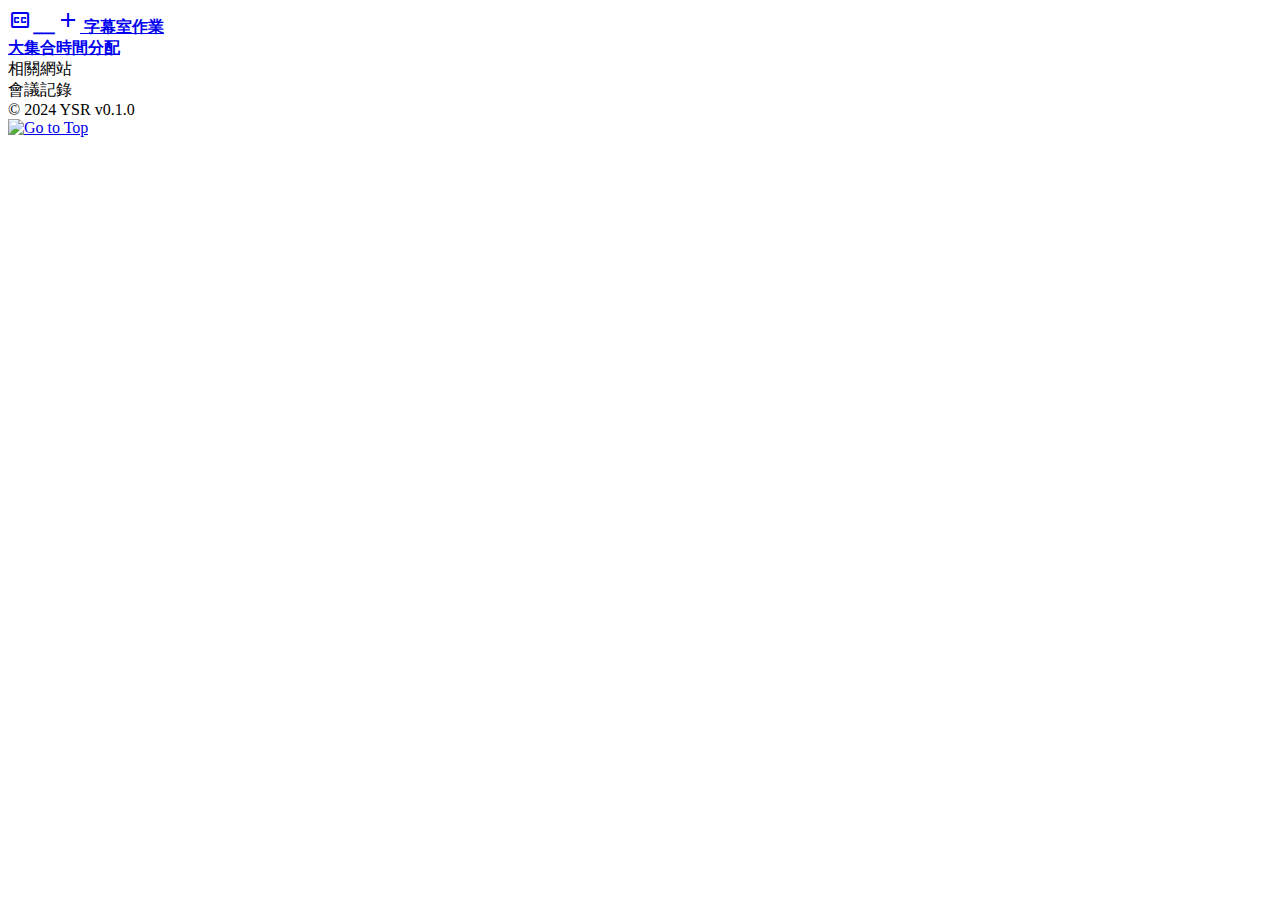
==== index.html @ 01b5dc9a "Update index.html" ====
<!DOCTYPE html>
<html lang="zh-Hant-TW">

<head>
  <meta charset="UTF-8">
  <meta name="viewport" content="width=device-width, initial-scale=1.0">
  <meta name="description" content="字幕室作業用的簡便工具集合網站。" />
  <title>字幕室小幫手</title>

  <link href="https://cdn.jsdelivr.net/npm/bootstrap@5.1.1/dist/css/bootstrap.min.css" rel="stylesheet"
    integrity="sha384-F3w7mX95PdgyTmZZMECAngseQB83DfGTowi0iMjiWaeVhAn4FJkqJByhZMI3AhiU" crossorigin="anonymous">
  <link rel="stylesheet" href="https://cdn.jsdelivr.net/npm/bootstrap-icons@1.11.3/font/bootstrap-icons.min.css">
  <link rel="stylesheet"
    href="https://fonts.googleapis.com/css2?family=Material+Symbols+Outlined:opsz,wght,FILL,GRAD@20..48,100..700,0..1,-50..200" />
  <link rel="preconnect" href="https://fonts.googleapis.com">
  <link rel="preconnect" href="https://fonts.gstatic.com" crossorigin>
  <link href="https://fonts.googleapis.com/css2?family=Noto+Sans+TC:wght@100..900&display=swap" rel="stylesheet">
  <link rel="stylesheet" href="./styles/all.css">
  <link rel="stylesheet" href="./styles/home.css">

</head>

<body>
  <div class="scrollbar" id="bar"></div>
  <header class="fixed-top">
  </header>
  <section id="main-container">

    <main class="contaniner">
      <div class="page-container min-vh-100">
        <div id="navbar-placeholder"></div>
        <div id="home" class="p-4">
          <div class="container">
            <div class="row">
              <div class="col-12">
                <!-- placeholder -->
              </div>
              <div class="col-sm-12 col-md-6 col-xxl-3">
                <div class="box-sm">
                  <a class="stretched-link" href="./subtitles.html">
                    <span class="material-symbols-outlined">closed_caption_add</span>
                    <strong>字幕室作業</strong></a>
                </div>
              </div>
              <div class="col-sm-12 col-md-6 col-xxl-3">
                <div class="box-sm">
                  <a class="stretched-link" href="./assign.html">
                    <strong>大集合時間分配</strong></a>
                </div>
              </div>
              <div class="col-sm-12 col-md-6 col-xxl-3">
                <div class="box-sm">
                  相關網站
                </div>
              </div>
              <div class="col-sm-12 col-md-6 col-xxl-3">
                <div class="box-sm">
                  會議記錄
                </div>
              </div>
            </div>
          </div>
        </div>
      </div>
    </main>
  </section>
  <footer class="d-flex fixed-bottom flex-row-reverse align-items-center pe-4">

    <span class="ps-4 text-muted">© 2024 YSR v0.1.0</span>
  </footer>

  <!-- toTop -->
  <div>
    <a class="to_top" href="#to_top">
      <img src="images/gotop.png" alt="Go to Top">
    </a>
  </div>

  <script src="https://cdn.jsdelivr.net/npm/bootstrap@5.1.1/dist/js/bootstrap.bundle.min.js"
    integrity="sha384-/bQdsTh/da6pkI1MST/rWKFNjaCP5gBSY4sEBT38Q/9RBh9AH40zEOg7Hlq2THRZ"
    crossorigin="anonymous"></script>
  <script src="https://unpkg.com/oh-my-live2d@latest"></script>
  <script src="scripts/script.js"></script>
  <!-- 2024 YSR -->
</body>

</html>
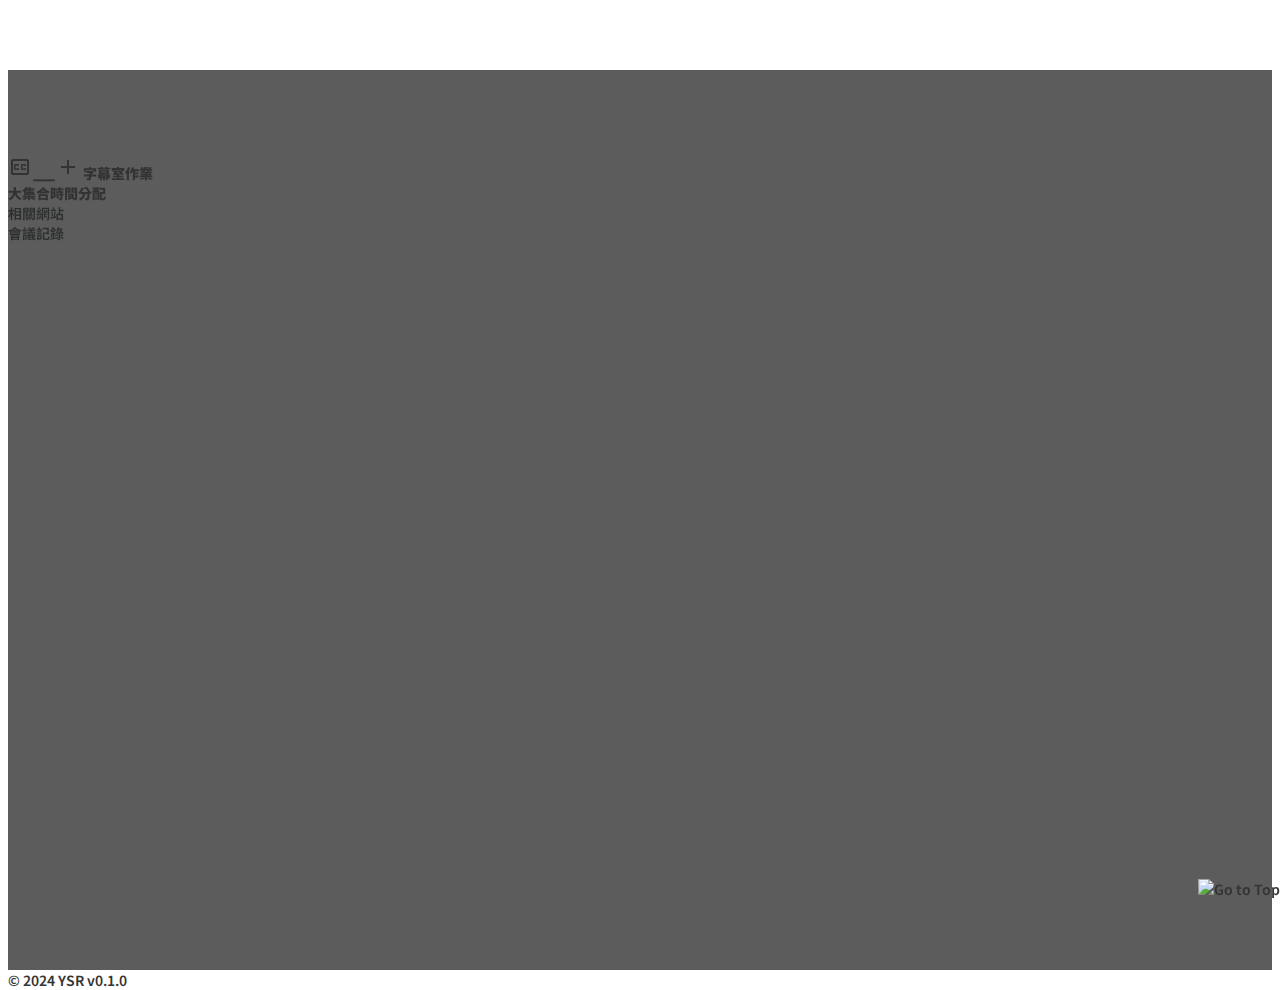
==== commit bbff7cea: "update" ====
--- a/index.html
+++ b/index.html
@@ -29,7 +29,7 @@
     <main class="contaniner">
       <div class="page-container min-vh-100">
         <div id="navbar-placeholder"></div>
-        <div id="home" class="p-4">
+        <div id="home" class="p-4 wrapper">
           <div class="container">
             <div class="row">
               <div class="col-12">
@@ -72,7 +72,7 @@
   <!-- toTop -->
   <div>
     <a class="to_top" href="#to_top">
-      <img src="images/gotop.png" alt="Go to Top">
+      <img src="./images/gotop.png" alt="Go to Top">
     </a>
   </div>
 
--- a/styles/all.css
+++ b/styles/all.css
@@ -0,0 +1,124 @@
+.bg-light {
+  background-color: #f7f7f7 !important;
+  min-height: calc(100vh - 60px);
+}
+
+.primary-color {
+  color: rgba(26, 26, 26, 0.8);
+}
+
+.sub-color {
+  color: rgba(255, 129, 163, 0.8431372549);
+}
+
+.file-btn {
+  background-color: #619E8D !important;
+}
+.file-btn:hover {
+  background-color: #81b1a4 !important;
+}
+
+a,
+span,
+h1,
+h2,
+h3,
+h4,
+h5,
+h6,
+p,
+strong {
+  color: #333333;
+}
+
+html {
+  height: 100%;
+}
+html body {
+  height: 100%;
+  position: relative;
+  background: fixed url(../images/bg-image.jpg) no-repeat center/cover;
+  font-family: "Noto Sans TC", "Helvetica", "Arial", "sans-serif", "bootstrap-icons";
+  font-weight: 600;
+  font-size: 14px;
+  line-height: 1.42857143;
+  color: #2c2e2f;
+}
+html body .wrapper {
+  padding-top: 2% !important;
+}
+html body main {
+  backdrop-filter: blur(10px);
+  -webkit-backdrop-filter: blur(10px);
+}
+html body .scrollbar {
+  position: fixed;
+  top: 0;
+  height: 3px;
+  background: rgba(255, 129, 163, 0.8431372549);
+  transition-property: width, color;
+  transition-duration: 1s, 1s;
+  z-index: 99999;
+}
+html body header {
+  font-size: 0.95rem;
+  width: 100%;
+  height: 60px;
+  border-radius: 0;
+  border: 1.5px solid transparent;
+  transition: all 0.3s ease-in-out;
+}
+html body header.ysr {
+  background-color: rgba(38, 38, 38, 0.8) !important;
+  border: 1.5px solid rgba(125, 125, 125, 0.1882352941);
+}
+html body header .nav-link {
+  text-decoration: none;
+  color: #f7f7f7;
+}
+html body header .nav-link:focus, html body header .nav-link:active, html body header .nav-link:hover {
+  color: rgba(255, 129, 163, 0.8431372549) !important;
+}
+html body #main-container {
+  background-color: rgba(51, 51, 51, 0.8);
+  min-height: 100%;
+}
+html body #oml2d-stage {
+  height: 0;
+}
+
+.btn-primary {
+  text-decoration: none;
+  background-color: rgba(26, 26, 26, 0.8);
+  border: rgba(125, 125, 125, 0.1882352941);
+}
+.btn-primary:focus, .btn-primary:active, .btn-primary:hover {
+  background-color: rgba(129, 0, 35, 0.8431372549);
+}
+
+a {
+  text-decoration: none;
+}
+
+hr {
+  color: #FFF;
+}
+
+.page-container {
+  padding-top: 60px;
+  position: relative;
+}
+
+.to_top {
+  display: inline;
+  position: fixed;
+  right: 0;
+  bottom: 1px;
+  z-index: 9999;
+  transition: opacity 0.3s ease-in-out;
+}
+
+.backdrop-f {
+  backdrop-filter: blur(5px);
+  -webkit-backdrop-filter: blur(5px);
+}/*# sourceMappingURL=all.css.map */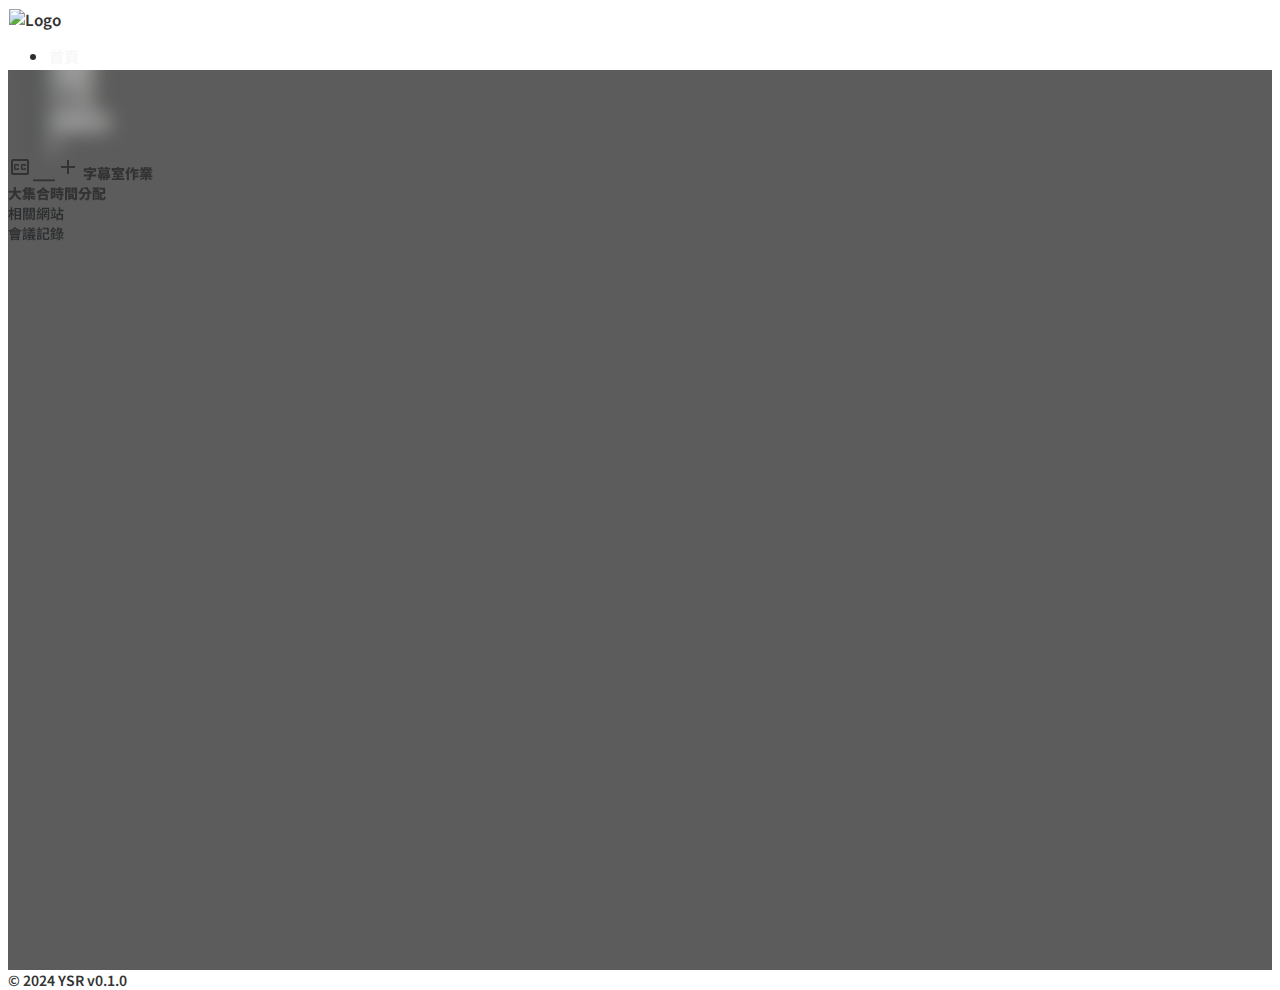
==== commit a541d0fa: "icon update" ====
--- a/index.html
+++ b/index.html
@@ -6,7 +6,7 @@
   <meta name="viewport" content="width=device-width, initial-scale=1.0">
   <meta name="description" content="字幕室作業用的簡便工具集合網站。" />
   <title>字幕室小幫手</title>
-
+  <link rel="shortcut icon" href="./images/favicon.ico" />
   <link href="https://cdn.jsdelivr.net/npm/bootstrap@5.1.1/dist/css/bootstrap.min.css" rel="stylesheet"
     integrity="sha384-F3w7mX95PdgyTmZZMECAngseQB83DfGTowi0iMjiWaeVhAn4FJkqJByhZMI3AhiU" crossorigin="anonymous">
   <link rel="stylesheet" href="https://cdn.jsdelivr.net/npm/bootstrap-icons@1.11.3/font/bootstrap-icons.min.css">
@@ -63,9 +63,9 @@
         </div>
       </div>
     </main>
+    <div id="oml2d-wrapper"></div>
   </section>
   <footer class="d-flex fixed-bottom flex-row-reverse align-items-center pe-4">
-
     <span class="ps-4 text-muted">© 2024 YSR v0.1.0</span>
   </footer>
 
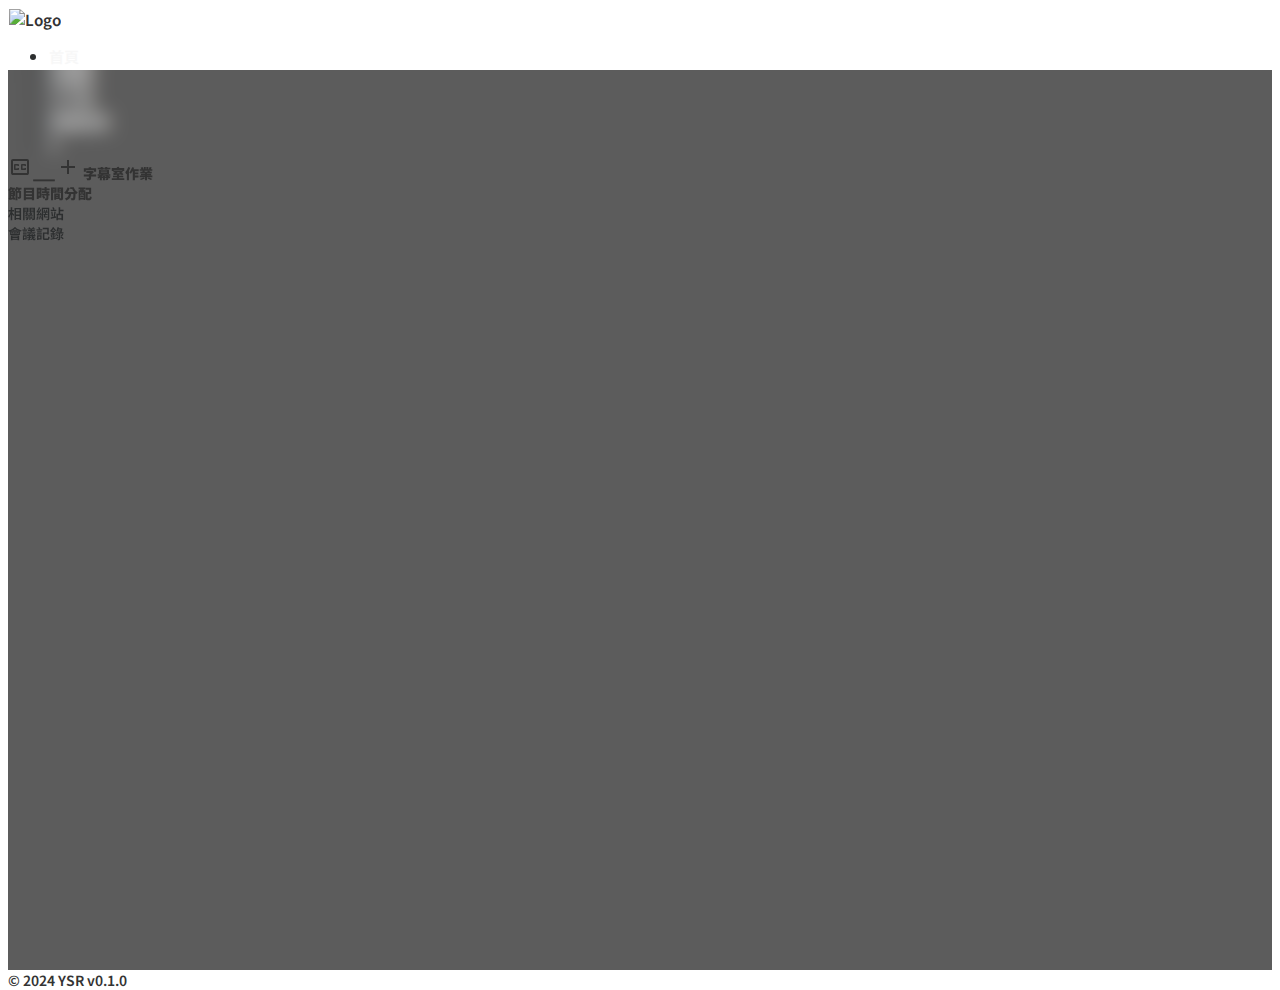
==== commit ca9221fd: "Update index.html" ====
--- a/index.html
+++ b/index.html
@@ -26,7 +26,7 @@
   </header>
   <section id="main-container">
 
-    <main class="contaniner">
+    <main class="container">
       <div class="page-container min-vh-100">
         <div id="navbar-placeholder"></div>
         <div id="home" class="p-4 wrapper">
@@ -45,7 +45,7 @@
               <div class="col-sm-12 col-md-6 col-xxl-3">
                 <div class="box-sm">
                   <a class="stretched-link" href="./assign.html">
-                    <strong>大集合時間分配</strong></a>
+                    <strong>節目時間分配</strong></a>
                 </div>
               </div>
               <div class="col-sm-12 col-md-6 col-xxl-3">
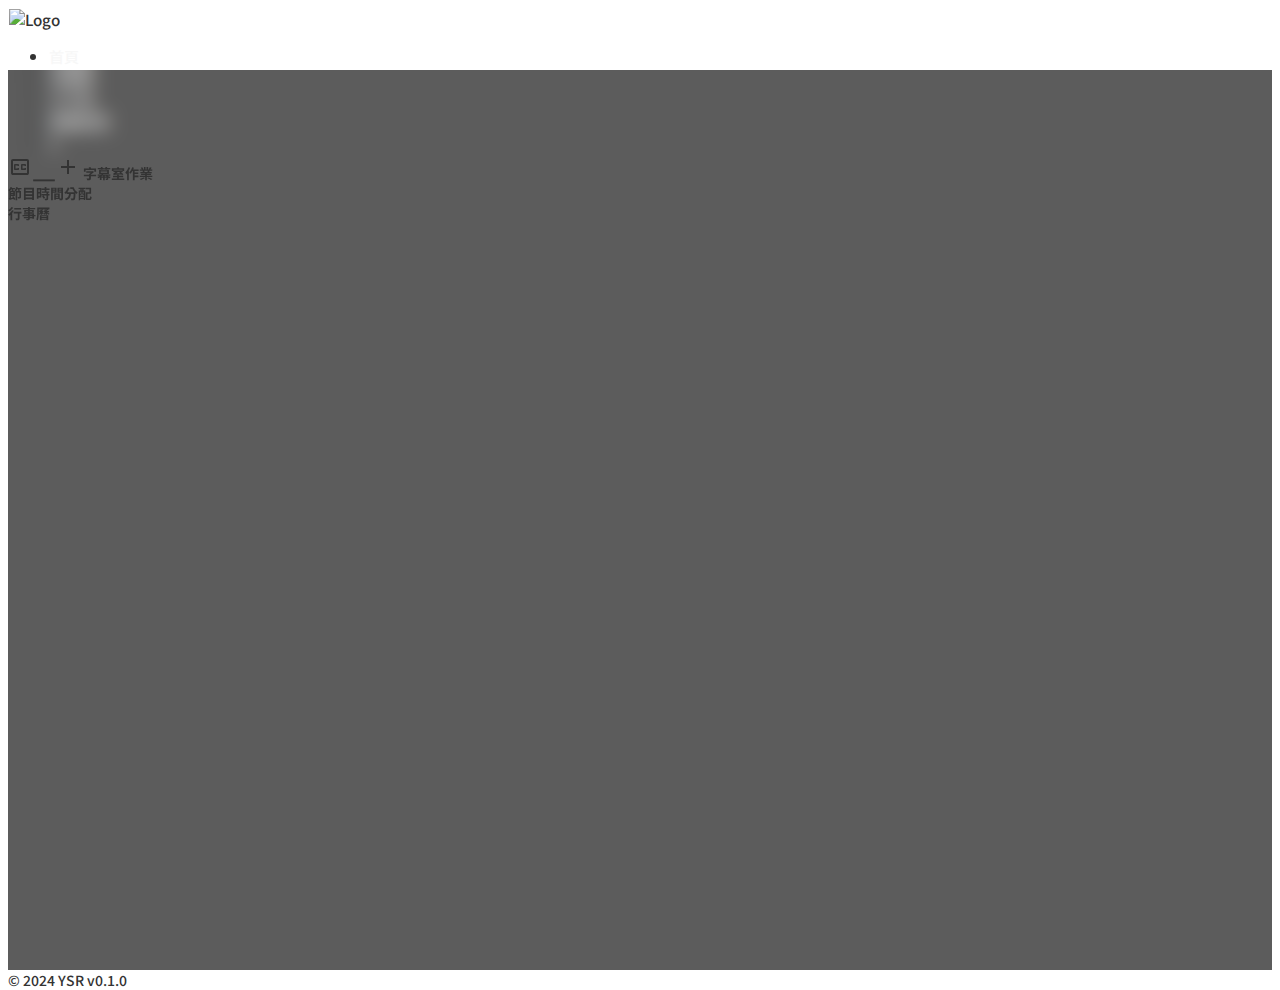
==== commit 835db404: "update 0515" ====
--- a/index.html
+++ b/index.html
@@ -1,5 +1,5 @@
 <!DOCTYPE html>
-<html lang="zh-Hant-TW">
+<html lang="en">
 
 <head>
   <meta charset="UTF-8">
@@ -26,9 +26,8 @@
   </header>
   <section id="main-container">
 
-    <main class="container">
+    <main>
       <div class="page-container min-vh-100">
-        <div id="navbar-placeholder"></div>
         <div id="home" class="p-4 wrapper">
           <div class="container">
             <div class="row">
@@ -50,18 +49,19 @@
               </div>
               <div class="col-sm-12 col-md-6 col-xxl-3">
                 <div class="box-sm">
-                  相關網站
+                  <a class="stretched-link" href="#">
+                    <!-- <span class="material-symbols-outlined">closed_caption_add</span> -->
+                    <strong>行事曆</strong></a>
                 </div>
               </div>
-              <div class="col-sm-12 col-md-6 col-xxl-3">
+              <!-- <div class="col-sm-12 col-md-6 col-xxl-3">
                 <div class="box-sm">
-                  會議記錄
+                  <strong>會議記錄</strong>
                 </div>
-              </div>
+              </div> -->
             </div>
           </div>
         </div>
-      </div>
     </main>
     <div id="oml2d-wrapper"></div>
   </section>
--- a/styles/all.css
+++ b/styles/all.css
@@ -1,3 +1,11 @@
+.bg-warning {
+  color: #333333 !important;
+}
+
+.bg-info {
+  background-color: #3d7694 !important;
+}
+
 .bg-light {
   background-color: #f7f7f7 !important;
   min-height: calc(100vh - 60px);
@@ -8,14 +16,16 @@
 }
 
 .sub-color {
-  color: rgba(255, 129, 163, 0.8431372549);
+  color: rgba(102, 204, 255, 0.8392156863);
 }
 
 .file-btn {
   background-color: #619E8D !important;
+  color: #f7f7f7;
 }
 .file-btn:hover {
-  background-color: #81b1a4 !important;
+  background-color: #eff5f4 !important;
+  color: #f7f7f7;
 }
 
 a,
@@ -38,11 +48,11 @@
   height: 100%;
   position: relative;
   background: fixed url(../images/bg-image.jpg) no-repeat center/cover;
-  font-family: "Noto Sans TC", "Helvetica", "Arial", "sans-serif", "bootstrap-icons";
-  font-weight: 600;
+  font-family: "Noto Sans TC", "Helvetica", "Arial", "sans-serif", "bootstrap-icons" !important;
+  font-weight: 500;
   font-size: 14px;
   line-height: 1.42857143;
-  color: #2c2e2f;
+  color: #333333;
 }
 html body .wrapper {
   padding-top: 2% !important;
@@ -55,7 +65,7 @@
   position: fixed;
   top: 0;
   height: 3px;
-  background: rgba(255, 129, 163, 0.8431372549);
+  background: rgba(102, 204, 255, 0.8392156863);
   transition-property: width, color;
   transition-duration: 1s, 1s;
   z-index: 99999;
@@ -66,18 +76,37 @@
   height: 60px;
   border-radius: 0;
   border: 1.5px solid transparent;
-  transition: all 0.3s ease-in-out;
+  transition: all 1s ease-in-out;
 }
 html body header.ysr {
-  background-color: rgba(38, 38, 38, 0.8) !important;
+  background-color: rgba(1, 1, 1, 0.8) !important;
+  box-shadow: 0 1px 40px rgba(0, 0, 0, 0.5);
   border: 1.5px solid rgba(125, 125, 125, 0.1882352941);
 }
 html body header .nav-link {
   text-decoration: none;
   color: #f7f7f7;
+  position: relative;
+}
+html body header .nav-link::before {
+  content: "";
+  position: absolute;
+  width: 0;
+  height: 2px;
 }
 html body header .nav-link:focus, html body header .nav-link:active, html body header .nav-link:hover {
-  color: rgba(255, 129, 163, 0.8431372549) !important;
+  color: #66ccff !important;
+}
+html body header .nav-link:focus::before, html body header .nav-link:active::before, html body header .nav-link:hover::before {
+  content: "";
+  position: absolute;
+  width: 100%;
+  height: 4px;
+  background-color: rgba(102, 204, 255, 0.8392156863);
+  transition: width 0.3s ease-in-out;
+  border-radius: 2rem;
+  bottom: -8px;
+  left: 0;
 }
 html body #main-container {
   background-color: rgba(51, 51, 51, 0.8);
@@ -90,10 +119,10 @@
 .btn-primary {
   text-decoration: none;
   background-color: rgba(26, 26, 26, 0.8);
-  border: rgba(125, 125, 125, 0.1882352941);
+  border: none;
 }
 .btn-primary:focus, .btn-primary:active, .btn-primary:hover {
-  background-color: rgba(129, 0, 35, 0.8431372549);
+  background-color: rgba(64, 64, 64, 0.8);
 }
 
 a {
@@ -101,7 +130,7 @@
 }
 
 hr {
-  color: #FFF;
+  color: #f7f7f7;
 }
 
 .page-container {
@@ -121,4 +150,26 @@
 .backdrop-f {
   backdrop-filter: blur(5px);
   -webkit-backdrop-filter: blur(5px);
+}
+
+#settingsPopup {
+  display: none;
+  position: fixed;
+  top: 50%;
+  left: 50%;
+  transform: translate(-50%, -50%);
+  background-color: rgba(26, 26, 26, 0.8);
+  color: #f7f7f7;
+  backdrop-filter: blur(0.25rem);
+  -webkit-backdrop-filter: blur(0.25rem);
+  border: 1px solid #f7f7f7;
+  border-radius: 5px;
+  padding: 20px;
+  box-shadow: 0px 0px 10px rgba(0, 0, 0, 0.5);
+  z-index: 9999;
+  opacity: 0;
+  transition: opacity 0.3s ease-in-out;
+}
+#settingsPopup h3 {
+  color: #f7f7f7 !important;
 }/*# sourceMappingURL=all.css.map */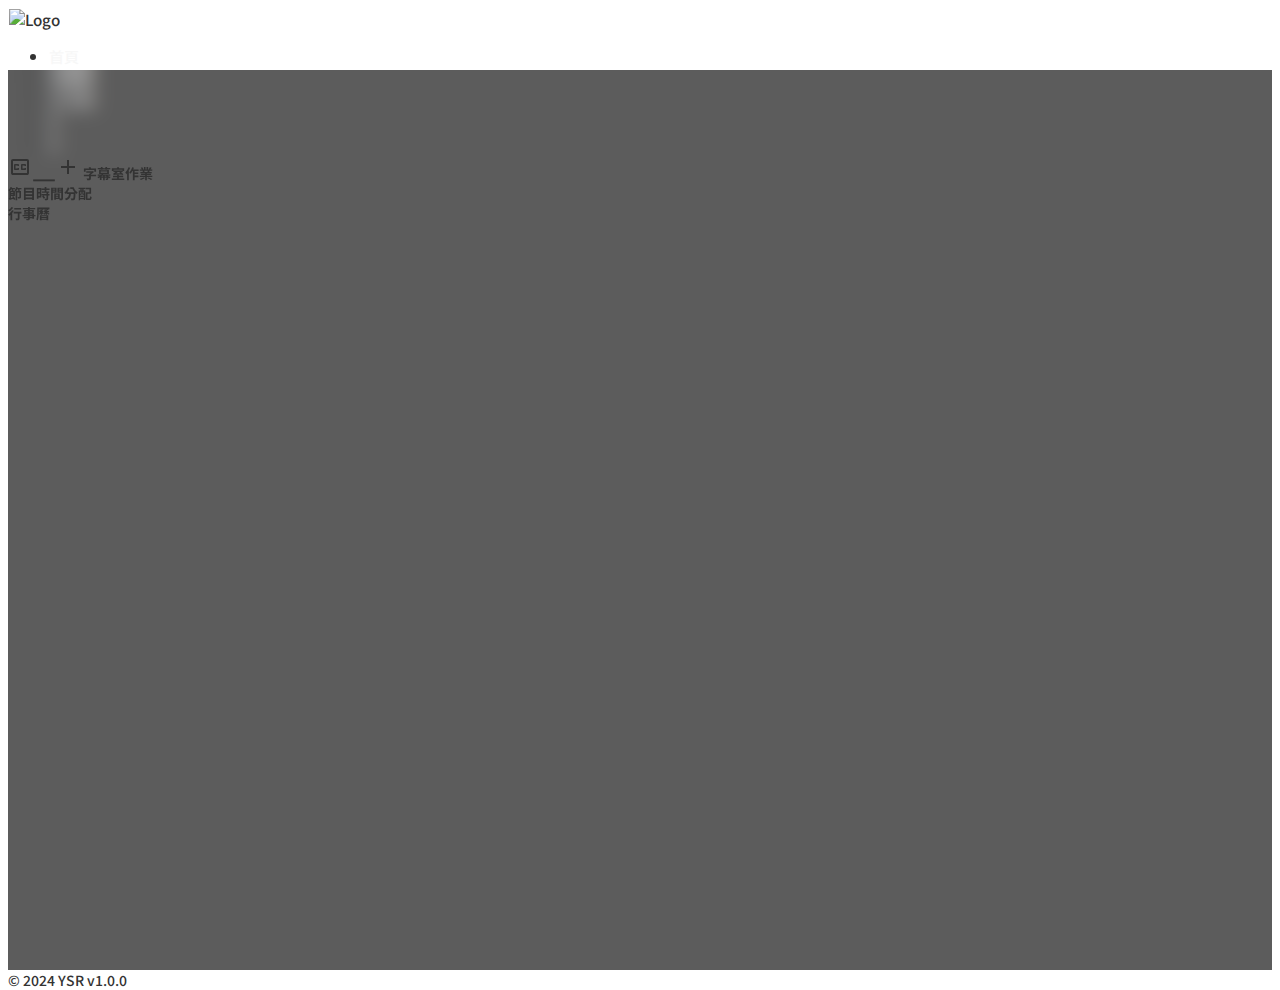
==== commit 048b920c: "schedule go live" ====
--- a/index.html
+++ b/index.html
@@ -49,7 +49,7 @@
               </div>
               <div class="col-sm-12 col-md-6 col-xxl-3">
                 <div class="box-sm">
-                  <a class="stretched-link" href="#">
+                  <a class="stretched-link" href="./schedule.html">
                     <!-- <span class="material-symbols-outlined">closed_caption_add</span> -->
                     <strong>行事曆</strong></a>
                 </div>
@@ -66,7 +66,7 @@
     <div id="oml2d-wrapper"></div>
   </section>
   <footer class="d-flex fixed-bottom flex-row-reverse align-items-center pe-4">
-    <span class="ps-4 text-muted">© 2024 YSR v0.1.0</span>
+    <span class="ps-4 text-muted">© 2024 YSR v1.0.0</span>
   </footer>
 
   <!-- toTop -->
--- a/styles/all.css
+++ b/styles/all.css
@@ -19,12 +19,21 @@
   color: rgba(102, 204, 255, 0.8392156863);
 }
 
+.bg-sub-color {
+  background-color: rgba(0, 136, 204, 0.8392156863);
+  color: #f7f7f7;
+}
+.bg-sub-color:hover {
+  background-color: rgba(0, 170, 255, 0.8392156863);
+  color: #f7f7f7;
+}
+
 .file-btn {
   background-color: #619E8D !important;
   color: #f7f7f7;
 }
 .file-btn:hover {
-  background-color: #eff5f4 !important;
+  background-color: #81b1a4 !important;
   color: #f7f7f7;
 }
 
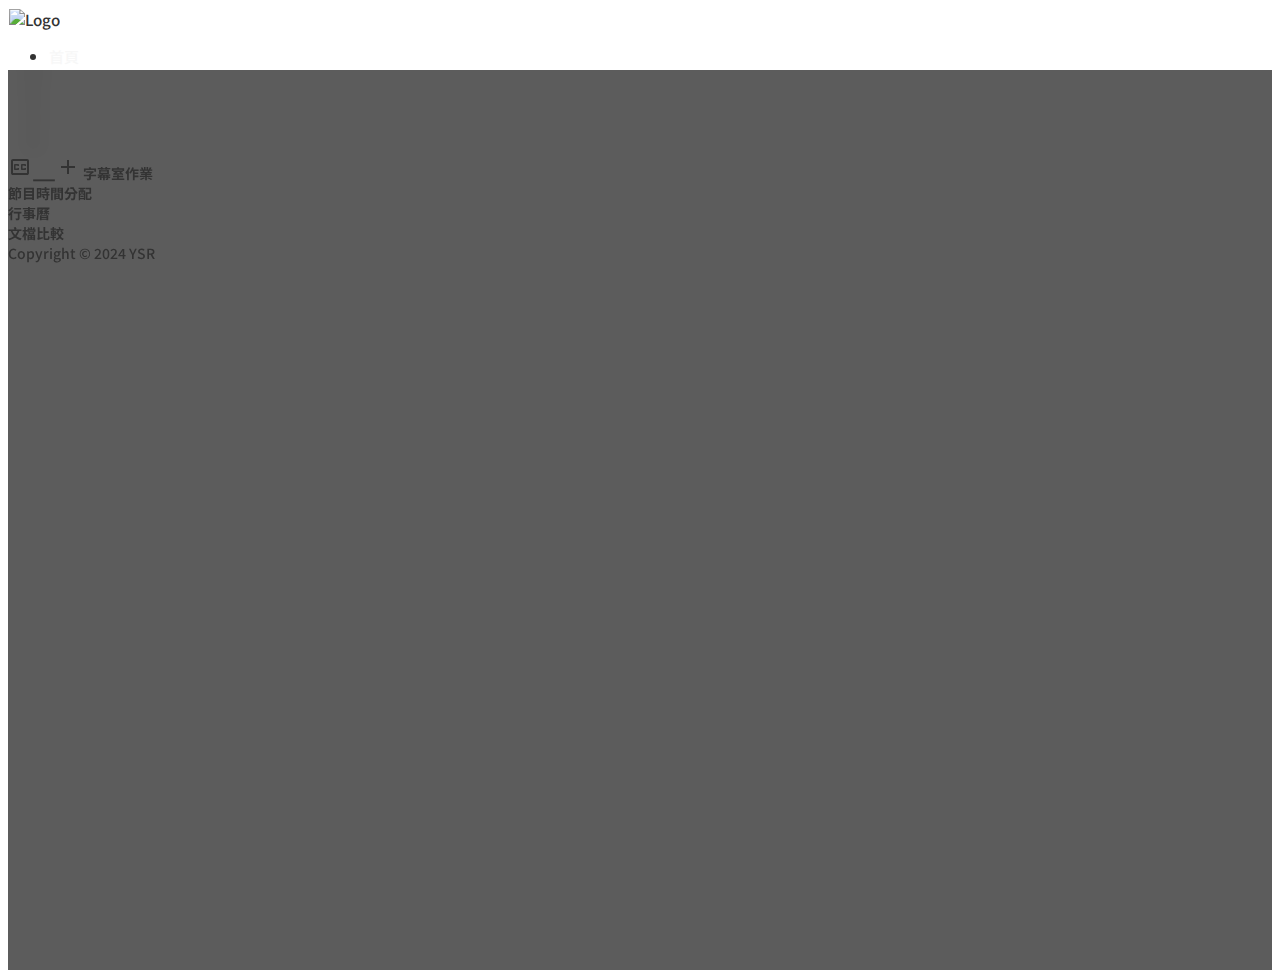
==== commit 376f47b8: "update" ====
--- a/index.html
+++ b/index.html
@@ -24,11 +24,12 @@
   <div class="scrollbar" id="bar"></div>
   <header class="fixed-top">
   </header>
-  <section id="main-container">
 
-    <main>
-      <div class="page-container min-vh-100">
-        <div id="home" class="p-4 wrapper">
+
+  <main id="main-container"  class="d-flex flex-column justify-content-between">
+    <section>
+      <div class="page-container">
+        <div class="p-4 wrapper">
           <div class="container">
             <div class="row">
               <div class="col-12">
@@ -51,23 +52,33 @@
                 <div class="box-sm">
                   <a class="stretched-link" href="./schedule.html">
                     <!-- <span class="material-symbols-outlined">closed_caption_add</span> -->
-                    <strong>行事曆</strong></a>
+                    <strong>行事曆</strong>
+                  </a>
                 </div>
               </div>
-              <!-- <div class="col-sm-12 col-md-6 col-xxl-3">
+              <div class="col-sm-12 col-md-6 col-xxl-3">
                 <div class="box-sm">
-                  <strong>會議記錄</strong>
+                  <a class="stretched-link" href="./textdiff.html">
+                    <!-- <span class="material-symbols-outlined">closed_caption_add</span> -->
+                    <strong>文檔比較</strong>
+                  </a>
                 </div>
-              </div> -->
+              </div>
             </div>
           </div>
         </div>
-    </main>
-    <div id="oml2d-wrapper"></div>
-  </section>
-  <footer class="d-flex fixed-bottom flex-row-reverse align-items-center pe-4">
-    <span class="ps-4 text-muted">© 2024 YSR v1.0.0</span>
-  </footer>
+      </div>
+    </section>
+    <section>
+      <footer class="d-flex justify-content-center align-items-center p-4">
+        <span class="ps-4 text-muted">Copyright © 2024 YSR</span>
+      </footer>
+    </section>
+
+
+  </main>
+  <div id="oml2d-wrapper"></div>
+
 
   <!-- toTop -->
   <div>
@@ -77,11 +88,11 @@
   </div>
 
   <script src="https://cdn.jsdelivr.net/npm/bootstrap@5.1.1/dist/js/bootstrap.bundle.min.js"
-    integrity="sha384-/bQdsTh/da6pkI1MST/rWKFNjaCP5gBSY4sEBT38Q/9RBh9AH40zEOg7Hlq2THRZ"
-    crossorigin="anonymous"></script>
+    integrity="sha384-/bQdsTh/da6pkI1MST/rWKFNjaCP5gBSY4sEBT38Q/9RBh9AH40zEOg7Hlq2THRZ" crossorigin="anonymous">
+  </script>
   <script src="https://unpkg.com/oh-my-live2d@latest"></script>
   <script src="scripts/script.js"></script>
   <!-- 2024 YSR -->
 </body>
 
-</html>
+</html>